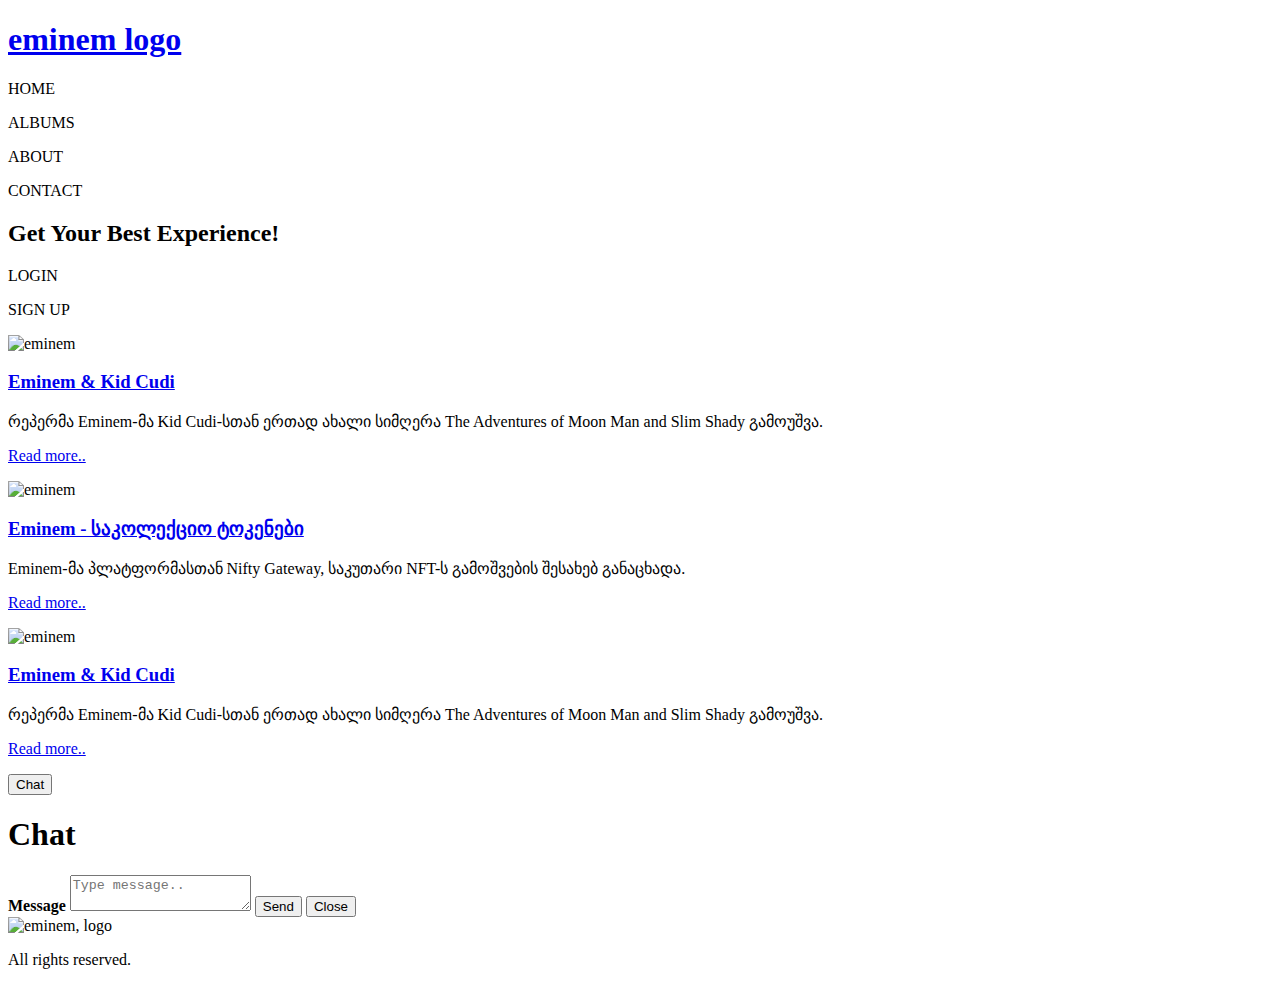
==== index.html @ 20b1e8dd "fixed image issue" ====
<!DOCTYPE html>
<html lang="en">
  <head>
    <meta charset="UTF-8" />
    <meta http-equiv="X-UA-Compatible" content="IE=edge" />
    <meta name="viewport" content="width=device-width, initial-scale=1.0" />
    <meta
      name="description"
      content="This website gives you an access to all of the albums by Eminem"
    />
    <!-- <link
      rel="stylesheet"
      href="https://cdnjs.cloudflare.com/ajax/libs/font-awesome/4.7.0/css/font-awesome.min.css"
    /> -->
    <link
      rel="stylesheet"
      href="https://cdnjs.cloudflare.com/ajax/libs/font-awesome/6.2.0/css/all.min.css"
      integrity="sha512-xh6O/CkQoPOWDdYTDqeRdPCVd1SpvCA9XXcUnZS2FmJNp1coAFzvtCN9BmamE+4aHK8yyUHUSCcJHgXloTyT2A=="
      crossorigin="anonymous"
      referrerpolicy="no-referrer"
    />

    <link
      rel="stylesheet"
      href="https://cdnjs.cloudflare.com/ajax/libs/OwlCarousel2/2.3.4/assets/owl.carousel.min.css"
      integrity="sha512-tS3S5qG0BlhnQROyJXvNjeEM4UpMXHrQfTGmbQ1gKmelCxlSEBUaxhRBj/EFTzpbP4RVSrpEikbmdJobCvhE3g=="
      crossorigin="anonymous"
      referrerpolicy="no-referrer"
    />
    <link
      rel="stylesheet"
      href="https://cdnjs.cloudflare.com/ajax/libs/OwlCarousel2/2.3.4/assets/owl.theme.default.min.css"
      integrity="sha512-sMXtMNL1zRzolHYKEujM2AqCLUR9F2C4/05cdbxjjLSRvMQIciEPCQZo++nk7go3BtSuK9kfa/s+a4f4i5pLkw=="
      crossorigin="anonymous"
      referrerpolicy="no-referrer"
    />
    <link rel="stylesheet" href="style/style.css" />
    <title>მთავარი გვერდი</title>
  </head>
  <body>
    <header>
      <h1 class="mainLogo"><a href="#">eminem logo</a></h1>
      <nav id="nav"></nav>
      <div class="mobile_nav_icon">
        <i class="fas fa-solid fa-bars"></i>
      </div>

      <div class="social">
        <div class="fb related">
          <a href="#" class="soc"></a>
        </div>
        <div class="insta related">
          <a href="#" class="soc"></a>
        </div>
      </div>
    </header>
    <div id="mobile_nav" class="menuClosed">
      <div class="mobile_nav_content">
        <div class="mobile_nav_content_wrapper">
          <span><p>HOME</p></span>
          <span><p>ALBUMS</p></span>
          <span><p>ABOUT</p></span>
          <span><p>CONTACT</p></span>
        </div>
      </div>
    </div>
    <main>
      <div class="mainbox">
        <div class="mainbox_wrapper">
          <h2 class="exp">Get Your Best Experience!</h2>
          <p class="login saerto">LOGIN</p>
          <p class="signup saerto">SIGN UP</p>
        </div>
      </div>
      <div class="carousel-wrapper">
        <div class="owl-carousel owl-theme">
          <div class="item">
            <img src="/img/infinite.jpg" alt="eminem" class="pictop" />
          </div>
          <div class="item">
            <img src="/img/sslp.jpg" alt="eminem" class="pictop2" />
          </div>
          <div class="item">
            <img src="/img/mmlp.jpg" alt="eminem" class="pictop3" />
          </div>
          <div class="item">
            <img src="/img/The_Eminem_Show.jpg" alt="eminem" class="pictop4" />
          </div>
          <div class="item"><img src="/img/encore.jpg" alt="eminem" /></div>
          <div class="item">
            <img src="/img/relapse.jpg" alt="eminem" class="pictop6" />
          </div>
          <div class="item"><img src="/img/recovery.jpg" alt="eminem" /></div>
          <div class="item"><img src="/img/mmlp2.png" alt="eminem" /></div>
          <div class="item"><img src="/img/revival.png" alt="eminem" /></div>
          <div class="item"><img src="/img/kamikaze.jpg" alt="eminem" /></div>
          <div class="item"><img src="/img/murderedby.png" alt="eminem" /></div>
          <div class="item">
            <img src="/img/murderedby2.jpg" alt="eminem" />
          </div>
        </div>
      </div>
      <div class="statiamain">
        <div class="article1 article-wrapper">
          <div class="article-image">
            <img src="img/eminem2.jpg" alt="eminem" />
          </div>
          <div class="info">
            <h3 class="headline">
              <a href="#" class="article-link">Eminem & Kid Cudi</a>
            </h3>
            <p>
              რეპერმა Eminem-მა Kid Cudi-სთან ერთად ახალი სიმღერა The Adventures
              of Moon Man and Slim Shady გამოუშვა.
            </p>
            <p class="readMore">
              <a href="article.html" class="article-link">Read more..</a>
            </p>
          </div>
        </div>
        <div class="article2 article-wrapper">
          <div class="article-image">
            <img src="/img/eminem3.jpg" alt="eminem" />
          </div>
          <div class="info">
            <h3 class="headline">
              <a href="#" class="article-link">Eminem - საკოლექციო ტოკენები</a>
            </h3>
            <p>
              Eminem-მა პლატფორმასთან Nifty Gateway, საკუთარი NFT-ს გამოშვების
              შესახებ განაცხადა.
            </p>
            <p class="readMore">
              <a href="#" class="article-link">Read more..</a>
            </p>
          </div>
        </div>
        <div class="article3 article-wrapper">
          <div class="article-image">
            <img src="/img/eminem2.jpg" alt="eminem" />
          </div>
          <div class="info">
            <h3 class="headline">
              <a href="#" class="article-link">Eminem & Kid Cudi</a>
            </h3>
            <p>
              რეპერმა Eminem-მა Kid Cudi-სთან ერთად ახალი სიმღერა The Adventures
              of Moon Man and Slim Shady გამოუშვა.
            </p>
            <p class="readMore">
              <a href="#" class="article-link">Read more..</a>
            </p>
          </div>
        </div>
      </div>
      <button class="open-button" onclick="openForm()">Chat</button>
      <i
        class="fas fa-solid fa-comment-dots mobileMessenger"
        onclick="openForm()"
      ></i>

      <div class="chat-popup" id="myForm">
        <form action="/action_page.php" class="form-container">
          <h1>Chat</h1>

          <label for="msg"><b>Message</b></label>
          <textarea placeholder="Type message.." name="msg" required></textarea>

          <button type="submit" class="btn">Send</button>
          <button type="button" class="btn cancel" onclick="closeForm()">
            Close
          </button>
        </form>
      </div>
    </main>
    <footer>
      <div class="footerMain">
        <img src="/img/logo.jpg" alt="eminem, logo" class="footerLogo" />
        <!-- <p class="footerP">
          Lorem ipsum dolor sit amet consectetur adipisicing elit. Aliquam minus
          officiis repellendus voluptatibus ea, harum hic, sit.
        </p> -->
        <div class="copyright">
          <i class="fa-regular fa-copyright"></i>
          <p class="footerP">All rights reserved.</p>
        </div>
      </div>
    </footer>
    <script
      src="https://cdnjs.cloudflare.com/ajax/libs/jquery/3.6.1/jquery.min.js"
      integrity="sha512-aVKKRRi/Q/YV+4mjoKBsE4x3H+BkegoM/em46NNlCqNTmUYADjBbeNefNxYV7giUp0VxICtqdrbqU7iVaeZNXA=="
      crossorigin="anonymous"
      referrerpolicy="no-referrer"
    ></script>
    <script
      src="https://cdnjs.cloudflare.com/ajax/libs/OwlCarousel2/2.3.4/owl.carousel.min.js"
      integrity="sha512-bPs7Ae6pVvhOSiIcyUClR7/q2OAsRiovw4vAkX+zJbw3ShAeeqezq50RIIcIURq7Oa20rW2n2q+fyXBNcU9lrw=="
      crossorigin="anonymous"
      referrerpolicy="no-referrer"
    ></script>
    <script src="js/scripts.js"></script>
  </body>
</html>
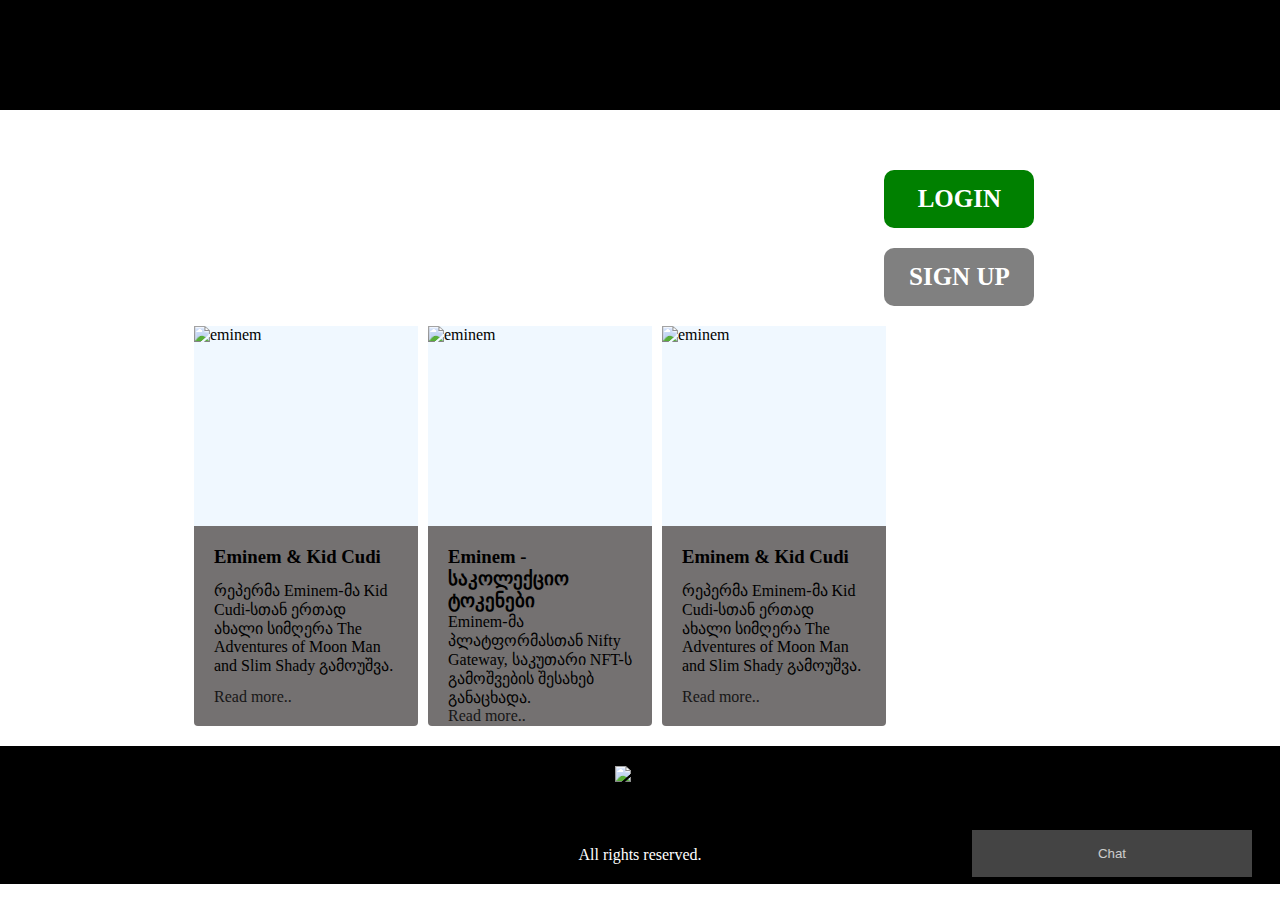
==== commit e607e690: "fixing image issues" ====
--- a/index.html
+++ b/index.html
@@ -75,28 +75,28 @@
       <div class="carousel-wrapper">
         <div class="owl-carousel owl-theme">
           <div class="item">
-            <img src="/img/infinite.jpg" alt="eminem" class="pictop" />
-          </div>
-          <div class="item">
-            <img src="/img/sslp.jpg" alt="eminem" class="pictop2" />
-          </div>
-          <div class="item">
-            <img src="/img/mmlp.jpg" alt="eminem" class="pictop3" />
-          </div>
-          <div class="item">
-            <img src="/img/The_Eminem_Show.jpg" alt="eminem" class="pictop4" />
-          </div>
-          <div class="item"><img src="/img/encore.jpg" alt="eminem" /></div>
-          <div class="item">
-            <img src="/img/relapse.jpg" alt="eminem" class="pictop6" />
-          </div>
-          <div class="item"><img src="/img/recovery.jpg" alt="eminem" /></div>
-          <div class="item"><img src="/img/mmlp2.png" alt="eminem" /></div>
-          <div class="item"><img src="/img/revival.png" alt="eminem" /></div>
-          <div class="item"><img src="/img/kamikaze.jpg" alt="eminem" /></div>
-          <div class="item"><img src="/img/murderedby.png" alt="eminem" /></div>
-          <div class="item">
-            <img src="/img/murderedby2.jpg" alt="eminem" />
+            <img src="img/infinite.jpg" alt="eminem" class="pictop" />
+          </div>
+          <div class="item">
+            <img src="img/sslp.jpg" alt="eminem" class="pictop2" />
+          </div>
+          <div class="item">
+            <img src="img/mmlp.jpg" alt="eminem" class="pictop3" />
+          </div>
+          <div class="item">
+            <img src="img/The_Eminem_Show.jpg" alt="eminem" class="pictop4" />
+          </div>
+          <div class="item"><img src="img/encore.jpg" alt="eminem" /></div>
+          <div class="item">
+            <img src="img/relapse.jpg" alt="eminem" class="pictop6" />
+          </div>
+          <div class="item"><img src="img/recovery.jpg" alt="eminem" /></div>
+          <div class="item"><img src="img/mmlp2.png" alt="eminem" /></div>
+          <div class="item"><img src="img/revival.png" alt="eminem" /></div>
+          <div class="item"><img src="img/kamikaze.jpg" alt="eminem" /></div>
+          <div class="item"><img src="img/murderedby.png" alt="eminem" /></div>
+          <div class="item">
+            <img src="img/murderedby2.jpg" alt="eminem" />
           </div>
         </div>
       </div>
@@ -120,7 +120,7 @@
         </div>
         <div class="article2 article-wrapper">
           <div class="article-image">
-            <img src="/img/eminem3.jpg" alt="eminem" />
+            <img src="img/eminem3.jpg" alt="eminem" />
           </div>
           <div class="info">
             <h3 class="headline">
@@ -137,7 +137,7 @@
         </div>
         <div class="article3 article-wrapper">
           <div class="article-image">
-            <img src="/img/eminem2.jpg" alt="eminem" />
+            <img src="img/eminem2.jpg" alt="eminem" />
           </div>
           <div class="info">
             <h3 class="headline">
@@ -175,7 +175,7 @@
     </main>
     <footer>
       <div class="footerMain">
-        <img src="/img/logo.jpg" alt="eminem, logo" class="footerLogo" />
+        <img src="img/logo.jpg" alt="eminem, logo" class="footerLogo" />
         <!-- <p class="footerP">
           Lorem ipsum dolor sit amet consectetur adipisicing elit. Aliquam minus
           officiis repellendus voluptatibus ea, harum hic, sit.
--- a/style/style.css
+++ b/style/style.css
@@ -0,0 +1,470 @@
+* {
+  margin: 0;
+  padding: 0;
+  box-sizing: border-box;
+  text-decoration: none;
+  list-style-type: none;
+}
+body {
+  width: 100%;
+  background-image: url(img/eminem.jpg);
+  background-repeat: no-repeat;
+  background-size: cover;
+  background-attachment: fixed;
+}
+
+.flex {
+  display: flex;
+  align-items: center;
+  justify-content: space-between;
+}
+header {
+  width: 100%;
+  /* height: 132px; */
+  padding: 20px 100px 20px 50px;
+  display: flex;
+  align-items: center;
+  justify-content: space-between;
+  background-color: #000000;
+}
+#mobile_nav {
+  display: none;
+}
+.mobile_nav_icon {
+  display: none;
+}
+/* .flx {
+  width: 700px;
+} */
+ul a {
+  color: #ffffff;
+  padding: 15px 20px;
+  transition: 1s;
+}
+ul li {
+  font-size: 25px;
+  font-family: "Segoe UI", Tahoma, Geneva, Verdana, sans-serif;
+  font-weight: 400;
+  border: 1px solid rgb(172, 5, 5);
+  border-radius: 5px;
+  margin: 0 10px;
+}
+ul li:hover {
+  background-color: #ffffff;
+  border: none;
+}
+ul a:hover {
+  color: #000000;
+}
+.mainLogo {
+  width: 70px;
+  height: 70px;
+  background-image: url(img/logo.jpg);
+  background-size: 100%;
+  background-repeat: no-repeat;
+  text-indent: -9999px;
+}
+.mainLogo a {
+  display: block;
+  width: 70px;
+  height: 70px;
+}
+.social {
+  width: 80px;
+  height: 40px;
+  display: flex;
+}
+.related {
+  width: 40px;
+  height: 40px;
+  background-repeat: no-repeat;
+  background-size: 100%;
+}
+.fb {
+  background-image: url(img/fb2.png);
+}
+.insta {
+  background-image: url(img/instagram2.png);
+}
+.related:hover {
+  opacity: 0.9;
+  cursor: pointer;
+}
+.soc {
+  width: 40px;
+  height: 40px;
+}
+.mainbox {
+  display: flex;
+  justify-content: flex-end;
+}
+
+.exp {
+  color: #ffffff;
+  font-size: 35px;
+  font-weight: 600;
+  font-family: serif;
+  margin-bottom: 20px;
+}
+.exp:hover {
+  cursor: default;
+}
+.saerto {
+  width: 150px;
+  margin-bottom: 20px;
+  font-size: 25px;
+  font-weight: 600;
+  font-family: serif;
+  color: #ffffff;
+  text-align: center;
+  border-radius: 10px;
+  padding-top: 15px;
+  padding-bottom: 15px;
+  transition: 1s;
+}
+.saerto:hover {
+  cursor: pointer;
+}
+.login {
+  background-color: green;
+}
+.login:hover {
+  background-color: rgb(5, 160, 5);
+}
+.signup {
+  background-color: gray;
+}
+.signup:hover {
+  background-color: rgb(148, 146, 146);
+}
+.carousel-wrapper {
+  width: 100%;
+  padding: 0 100px;
+}
+.owl-carousel {
+  /* width: 1700px; */
+  margin: 40px auto;
+}
+
+.owl-item img {
+  height: 100%;
+}
+
+.item {
+  height: 270px;
+  overflow: hidden;
+}
+.item:hover {
+  cursor: pointer;
+}
+/* .pictop {
+  margin-top: -30px;
+}
+.pictop2 {
+  margin-top: -60px;
+}
+.pictop3 {
+  margin-top: -60px;
+}
+.pictop6 {
+  margin-top: -25px;
+} */
+
+.statiamain {
+  width: 70%;
+  height: 400px;
+  /* background-color: #04aa6d; */
+  display: flex;
+  justify-content: flex-end;
+}
+.article-wrapper {
+  width: 25%;
+  height: 100%;
+  margin-right: 10px;
+  border-radius: 4px;
+}
+.article1 {
+  background-color: rgb(116, 113, 113);
+}
+.article2 {
+  background-color: rgb(116, 113, 113);
+}
+.article3 {
+  background-color: rgb(116, 113, 113);
+}
+.article-image {
+  width: 100%;
+  height: 50%;
+  background-color: aliceblue;
+}
+.article-image img {
+  width: 100%;
+  height: 100%;
+}
+.info {
+  padding: 20px;
+  display: flex;
+  flex-direction: column;
+  justify-content: space-between;
+  height: 50%;
+}
+.article-link {
+  color: #000000;
+}
+.readMore {
+  opacity: 0.8;
+}
+footer {
+  width: 100%;
+  margin-top: 20px;
+  padding-top: 10px;
+  padding-bottom: 10px;
+  background-color: #000000;
+  display: flex;
+  justify-content: center;
+}
+.footerMain {
+  width: 30%;
+  display: flex;
+  flex-direction: column;
+  align-items: center;
+  justify-content: space-around;
+  padding: 10px 50px;
+}
+.footerLogo {
+  width: 50px;
+  height: 50px;
+  margin-bottom: 15px;
+}
+.footerP,
+.fa-regular {
+  color: #ffffff;
+}
+
+.copyright {
+  display: flex;
+  margin-top: 15px;
+}
+
+.open-button {
+  background-color: #555;
+  color: white;
+  padding: 16px 20px;
+  border: none;
+  cursor: pointer;
+  opacity: 0.8;
+  position: fixed;
+  bottom: 23px;
+  right: 28px;
+  width: 280px;
+  z-index: 10;
+}
+.chat-popup {
+  display: none;
+  position: fixed;
+  bottom: 0;
+  right: 15px;
+  border: 3px solid #f1f1f1;
+  z-index: 9;
+}
+.form-container {
+  max-width: 300px;
+  padding: 10px;
+  background-color: white;
+}
+.form-container textarea {
+  width: 100%;
+  padding: 15px;
+  margin: 5px 0 22px 0;
+  border: none;
+  background: #f1f1f1;
+  resize: none;
+  min-height: 200px;
+}
+.form-container textarea:focus {
+  background-color: #ddd;
+  outline: none;
+}
+.form-container .btn {
+  background-color: #04aa6d;
+  color: white;
+  padding: 16px 20px;
+  border: none;
+  cursor: pointer;
+  width: 100%;
+  margin-bottom: 10px;
+  opacity: 0.8;
+}
+.form-container .cancel {
+  background-color: red;
+}
+.form-container .btn:hover,
+.open-button:hover {
+  opacity: 1;
+}
+.menuClosed {
+  height: 0 !important;
+}
+.mobileMessenger {
+  display: none;
+}
+
+/* media query */
+
+@media screen and (max-width: 1024px) {
+  /* #nav {
+    display: none;
+  } */
+  .item {
+    height: 200px;
+  }
+  .statiamain {
+    height: 300px;
+  }
+
+  .info {
+    padding: 10px;
+  }
+
+  .info h3 a {
+    font-size: 15px;
+  }
+
+  .statiamain p {
+    overflow: hidden;
+    text-overflow: ellipsis;
+    white-space: initial;
+    display: -webkit-box;
+    -webkit-line-clamp: 3;
+    -webkit-box-orient: vertical;
+    font-size: 12px;
+  }
+}
+
+@media screen and (max-width: 768px) {
+  header {
+    padding: 20px 50px;
+  }
+  .statiamain {
+    width: 100%;
+    justify-content: center;
+  }
+  #nav {
+    display: none;
+  }
+  #mobile_nav {
+    display: flex;
+    flex-direction: column;
+    align-items: center;
+    position: relative;
+    height: 200px;
+    transition: all 0.3s ease-in-out;
+    overflow: hidden;
+  }
+  .mobile_nav_icon {
+    display: flex;
+  }
+  .mobile_nav_icon i {
+    color: white;
+    cursor: pointer;
+    transition: all 0.3s ease-in-out;
+  }
+
+  .mobile_nav_icon i:hover {
+    color: red;
+  }
+  .mobile_nav_content {
+    border-bottom-left-radius: 4px;
+    border-bottom-right-radius: 4px;
+    width: 100%;
+    /* position: absolute; */
+    /* top: 50px; */
+  }
+  .mobile_nav_content_wrapper {
+    padding: 10px;
+    background-color: white;
+    border-radius: 4px;
+  }
+
+  .mobile_nav_content_wrapper span {
+    border: 1px solid red;
+    border-radius: 4px;
+    display: inherit;
+    margin: 10px 0;
+    cursor: pointer;
+  }
+  .mobile_nav_content_wrapper span:hover {
+    background-color: gray;
+    color: white;
+    border: 1px solid white;
+  }
+  .mobile_nav_content_wrapper span p {
+    /* padding: 10px 0; */
+    padding: 5px;
+  }
+
+  .mainbox {
+    justify-content: center;
+  }
+  .mobileMessenger {
+    display: flex;
+    color: white;
+    cursor: pointer;
+    opacity: 0.8;
+    position: fixed;
+    bottom: 23px;
+    right: 28px;
+    width: 280px;
+    justify-content: flex-start;
+    font-size: 50px;
+    transform: scale(-1, 1);
+  }
+  .open-button {
+    display: none;
+  }
+  .chat-popup {
+    width: 100%;
+    height: 100%;
+    position: fixed;
+    right: 0;
+  }
+  .chat-popup form {
+    max-width: 100%;
+    height: 100%;
+  }
+}
+
+@media only screen and (max-width: 500px) {
+  #nav {
+    display: none;
+  }
+  .header {
+    padding: 20px 20px 20px 20px;
+    display: flex;
+    align-items: center;
+    justify-content: space-between;
+  }
+  .h1 {
+    width: 40px;
+    height: 40px;
+  }
+  h1 a {
+    display: block;
+    width: 40px;
+    height: 40px;
+  }
+  .mainbox {
+    padding: 20px 0 20px 40px;
+    margin-top: 10px;
+  }
+  .exp {
+    font-size: 15px;
+    font-weight: 400;
+  }
+  .saerto {
+    width: 80px;
+    margin-bottom: 15px;
+    font-size: 10px;
+    font-weight: 200;
+  }
+}
